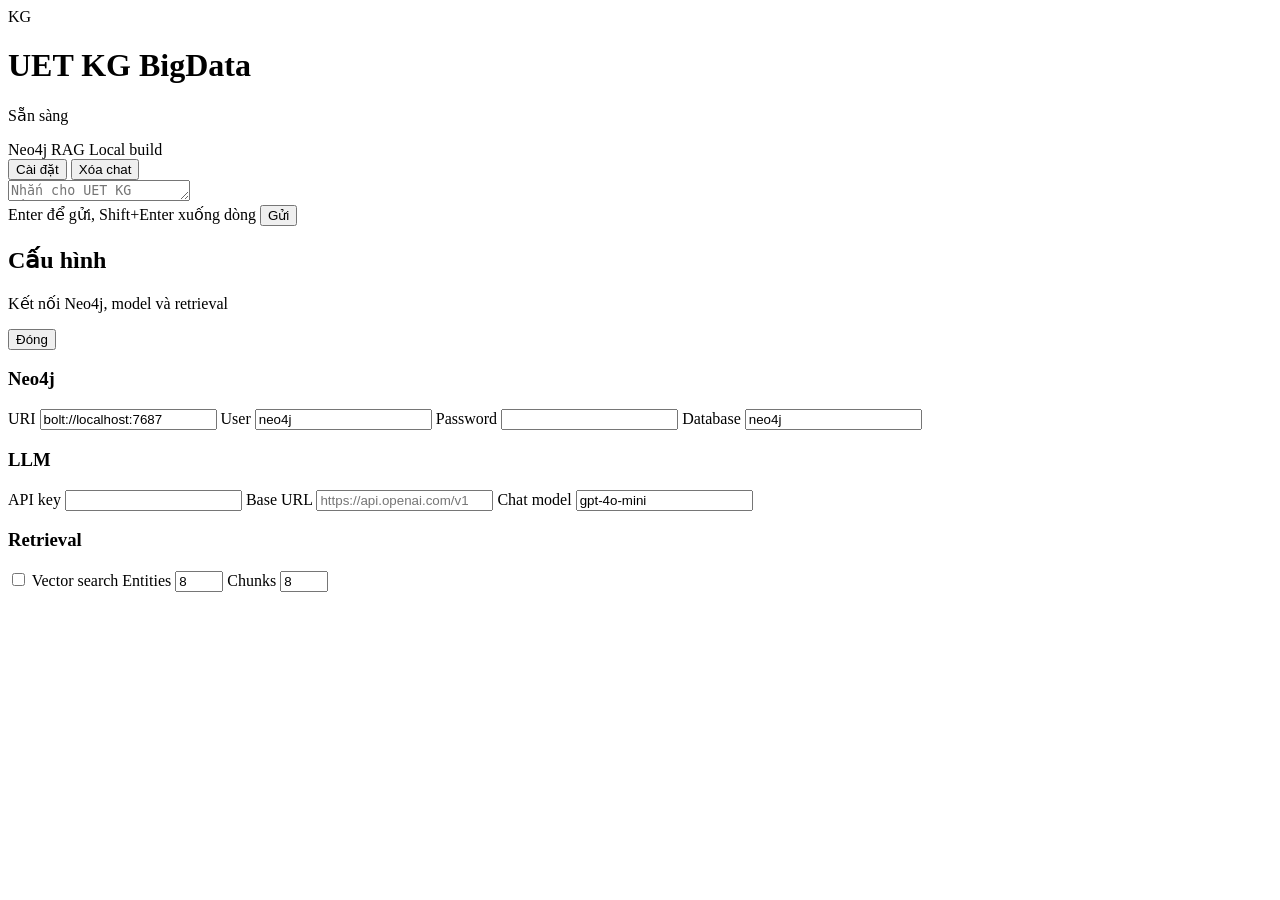
==== web/index.html @ 2a6cfedb "init" ====
<!doctype html>
<html lang="vi">
  <head>
    <meta charset="utf-8" />
    <meta name="viewport" content="width=device-width, initial-scale=1" />
    <title>UET KG BigData Chat</title>
    <link rel="stylesheet" href="/styles.css" />
  </head>
  <body>
    <div class="app-shell">
      <header class="topbar">
        <div class="brand-block">
          <div class="brand-mark">KG</div>
          <div>
            <h1>UET KG BigData</h1>
            <p id="statusText">Sẵn sàng</p>
          </div>
        </div>
        <div class="topbar-center">
          <span class="status-pill">Neo4j RAG</span>
          <span class="status-pill muted-pill">Local build</span>
        </div>
        <div class="topbar-actions">
          <button id="settingsBtn" class="secondary-button" type="button">Cài đặt</button>
          <button id="clearBtn" class="secondary-button" type="button">Xóa chat</button>
        </div>
      </header>

      <main class="chat-panel">
        <section id="messages" class="messages" aria-live="polite"></section>
      </main>

      <form id="chatForm" class="composer">
        <div class="composer-box">
          <textarea id="messageInput" rows="1" placeholder="Nhắn cho UET KG BigData" required></textarea>
          <div class="composer-actions">
            <span id="composerHint">Enter để gửi, Shift+Enter xuống dòng</span>
            <button id="sendBtn" type="submit">Gửi</button>
          </div>
        </div>
      </form>
    </div>

    <div id="drawerOverlay" class="drawer-overlay" hidden></div>
    <aside id="settingsPanel" class="settings-drawer" aria-label="Cấu hình" aria-hidden="true">
      <div class="drawer-header">
        <div>
          <h2>Cấu hình</h2>
          <p>Kết nối Neo4j, model và retrieval</p>
        </div>
        <button id="closeSettingsBtn" class="secondary-button" type="button">Đóng</button>
      </div>

      <section class="settings-section">
        <h3>Neo4j</h3>
        <label>
          URI
          <input id="neo4jUri" value="bolt://localhost:7687" autocomplete="off" />
        </label>
        <label>
          User
          <input id="neo4jUser" value="neo4j" autocomplete="username" />
        </label>
        <label>
          Password
          <input id="neo4jPassword" type="password" autocomplete="current-password" />
        </label>
        <label>
          Database
          <input id="neo4jDatabase" value="neo4j" autocomplete="off" />
        </label>
      </section>

      <section class="settings-section">
        <h3>LLM</h3>
        <label>
          API key
          <input id="apiKey" type="password" autocomplete="off" />
        </label>
        <label>
          Base URL
          <input id="baseUrl" placeholder="https://api.openai.com/v1" autocomplete="off" />
        </label>
        <label>
          Chat model
          <input id="chatModel" value="gpt-4o-mini" autocomplete="off" />
        </label>
      </section>

      <section class="settings-section compact-grid">
        <h3>Retrieval</h3>
        <label class="toggle-row">
          <input id="vectorSearch" type="checkbox" />
          <span>Vector search</span>
        </label>
        <label>
          Entities
          <input id="entityK" type="number" min="1" max="30" value="8" />
        </label>
        <label>
          Chunks
          <input id="chunkK" type="number" min="1" max="30" value="8" />
        </label>
      </section>
    </aside>

    <script src="/app.js"></script>
  </body>
</html>
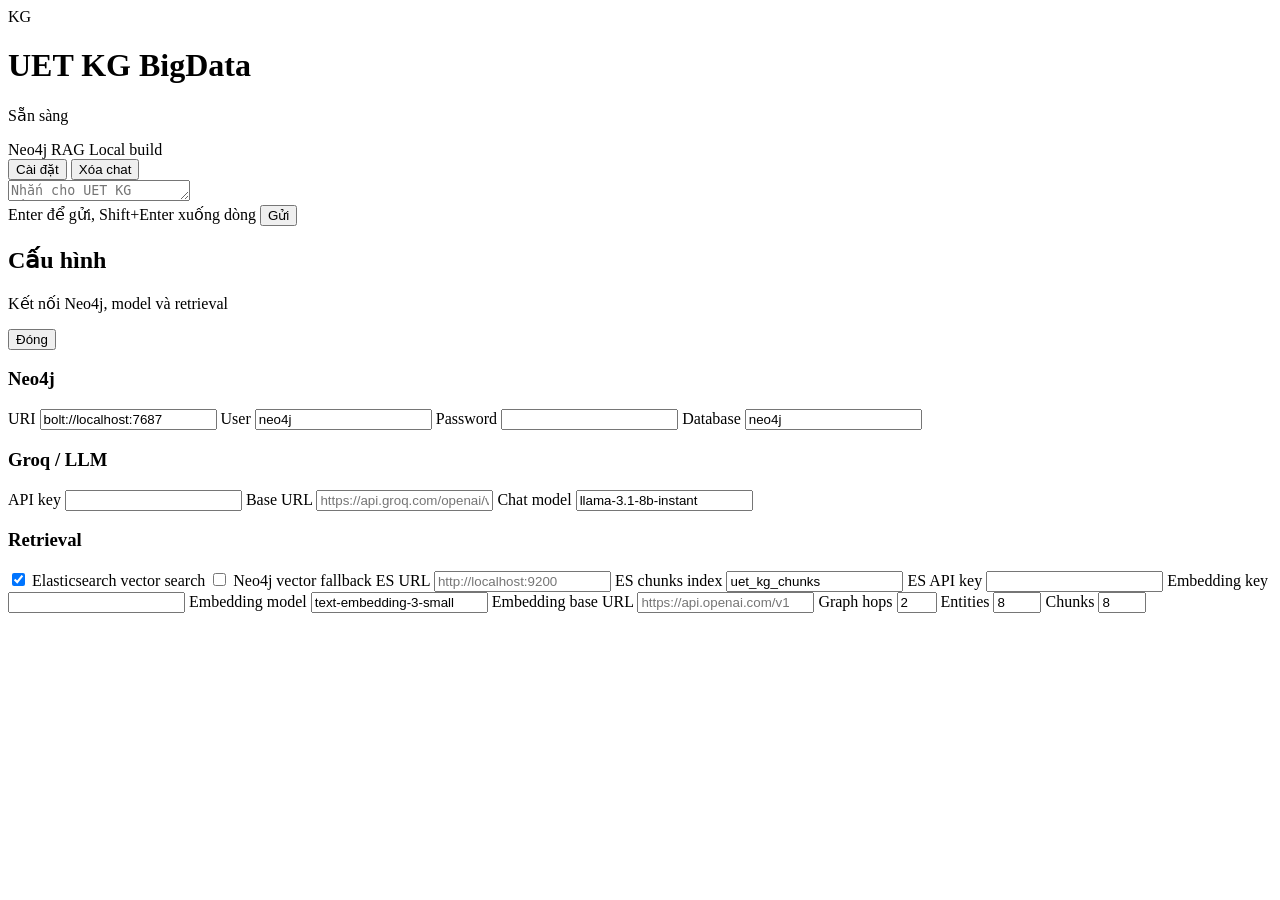
==== commit af60c98f: "chay duoc" ====
--- a/web/index.html
+++ b/web/index.html
@@ -72,26 +72,58 @@
       </section>
 
       <section class="settings-section">
-        <h3>LLM</h3>
+        <h3>Groq / LLM</h3>
         <label>
           API key
           <input id="apiKey" type="password" autocomplete="off" />
         </label>
         <label>
           Base URL
-          <input id="baseUrl" placeholder="https://api.openai.com/v1" autocomplete="off" />
+          <input id="baseUrl" placeholder="https://api.groq.com/openai/v1" autocomplete="off" />
         </label>
         <label>
           Chat model
-          <input id="chatModel" value="gpt-4o-mini" autocomplete="off" />
+          <input id="chatModel" value="llama-3.1-8b-instant" autocomplete="off" />
         </label>
       </section>
 
       <section class="settings-section compact-grid">
         <h3>Retrieval</h3>
         <label class="toggle-row">
-          <input id="vectorSearch" type="checkbox" />
-          <span>Vector search</span>
+          <input id="vectorSearch" type="checkbox" checked />
+          <span>Elasticsearch vector search</span>
+        </label>
+        <label class="toggle-row">
+          <input id="neo4jVector" type="checkbox" />
+          <span>Neo4j vector fallback</span>
+        </label>
+        <label>
+          ES URL
+          <input id="esUrl" placeholder="http://localhost:9200" autocomplete="off" />
+        </label>
+        <label>
+          ES chunks index
+          <input id="esChunksIndex" value="uet_kg_chunks" autocomplete="off" />
+        </label>
+        <label>
+          ES API key
+          <input id="esApiKey" type="password" autocomplete="off" />
+        </label>
+        <label>
+          Embedding key
+          <input id="embeddingApiKey" type="password" autocomplete="off" />
+        </label>
+        <label>
+          Embedding model
+          <input id="embeddingModel" value="text-embedding-3-small" autocomplete="off" />
+        </label>
+        <label>
+          Embedding base URL
+          <input id="embeddingBaseUrl" placeholder="https://api.openai.com/v1" autocomplete="off" />
+        </label>
+        <label>
+          Graph hops
+          <input id="graphHops" type="number" min="1" max="5" value="2" />
         </label>
         <label>
           Entities
